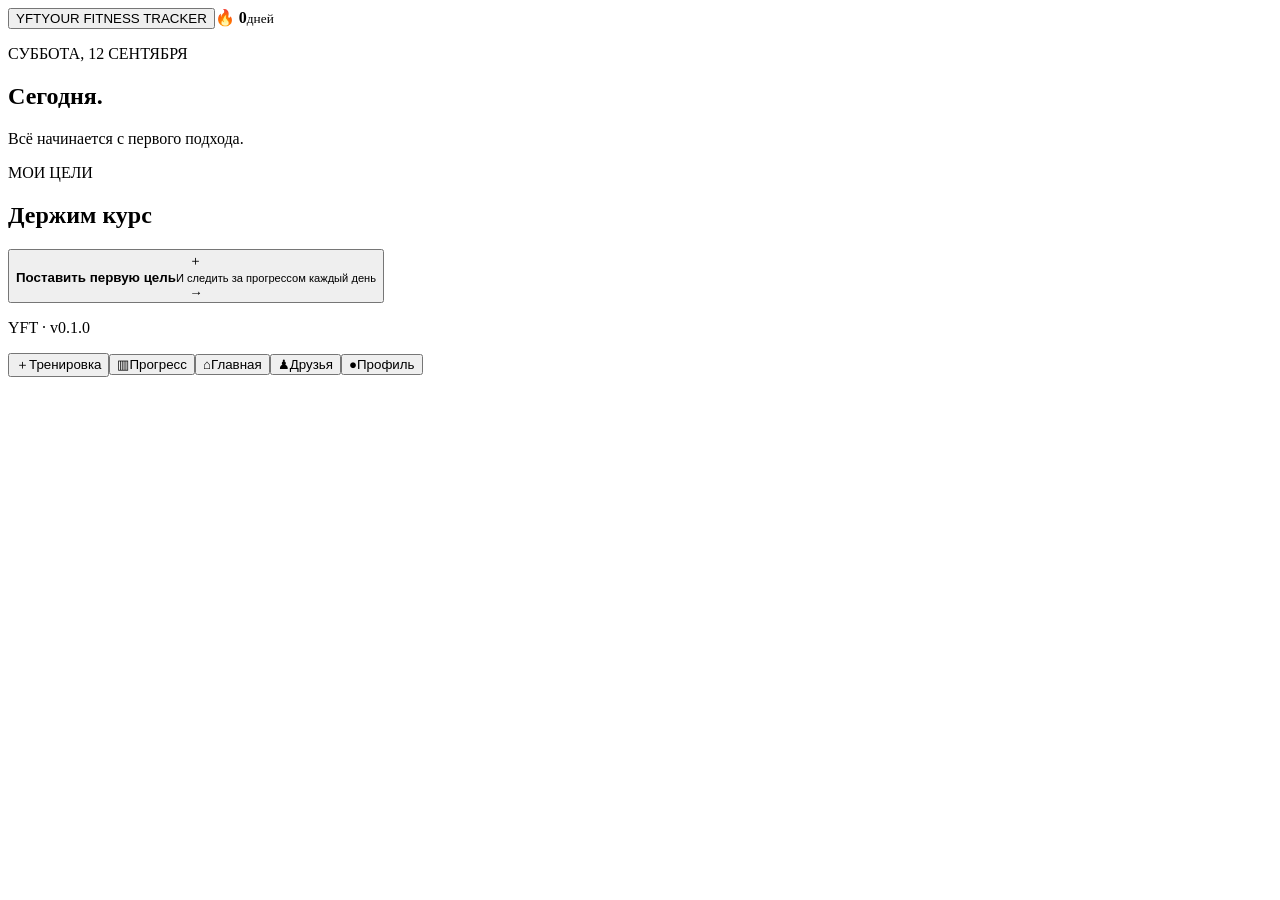
==== zhim/index.html @ dc656d7f "Add preset exercise picker" ====
<!DOCTYPE html><html lang="ru"><head><meta charSet="utf-8"/><meta name="viewport" content="width=device-width, initial-scale=1"/><link rel="stylesheet" href="/dino-game-telegram/zhim/_next/static/chunks/0f8f1~ik1a2ki.css" data-precedence="next"/><link rel="preload" as="script" fetchPriority="low" href="/dino-game-telegram/zhim/_next/static/chunks/1565v~spl0x2t.js"/><script src="/dino-game-telegram/zhim/_next/static/chunks/0ke-._t-jt.--.js" async=""></script><script src="/dino-game-telegram/zhim/_next/static/chunks/13je0jha5i6.b.js" async=""></script><script src="/dino-game-telegram/zhim/_next/static/chunks/turbopack-08slkjcd4_1c5.js" async=""></script><script src="/dino-game-telegram/zhim/_next/static/chunks/0typu5mmra_zv.js" async=""></script><script src="/dino-game-telegram/zhim/_next/static/chunks/12xcm4d_4zoib.js" async=""></script><title>Your Fitness Tracker</title><meta name="description" content="Тренировки, подходы и прогресс в одном приложении."/><meta property="og:title" content="Your Fitness Tracker"/><meta property="og:description" content="Твой прогресс — в каждом подходе"/><meta name="twitter:card" content="summary"/><meta name="twitter:title" content="Your Fitness Tracker"/><meta name="twitter:description" content="Твой прогресс — в каждом подходе"/><link rel="shortcut icon" href="/favicon.svg"/><link rel="icon" href="/favicon.svg"/><script src="https://telegram.org/js/telegram-web-app.js?63"></script><script src="/dino-game-telegram/zhim/_next/static/chunks/03~yq9q893hmn.js" noModule=""></script></head><body><div hidden=""><!--$--><!--/$--></div><main class="app-shell"><header class="topbar"><button class="brand"><span class="brand-mark">YFT</span><span>YOUR FITNESS TRACKER</span></button><span class="header-streak" aria-label="Серия: 0 дней">🔥 <strong>0</strong><small>дней</small></span></header><section class="home-hero"><p class="eyebrow">СУББОТА, 12 СЕНТЯБРЯ</p><h1>Сегодня.</h1><p>Всё начинается с первого подхода.</p></section><section class="goals-preview"><div class="block-heading"><div><span>МОИ ЦЕЛИ</span><h2>Держим курс</h2></div></div><button class="empty-goal"><span>＋</span><div><strong>Поставить первую цель</strong><small>И следить за прогрессом каждый день</small></div><b>→</b></button></section><p class="app-version">YFT · v0.1.0</p><nav class="bottom-nav" aria-label="Навигация"><button class=""><span>＋</span>Тренировка</button><button class=""><span>▥</span>Прогресс</button><button class="active"><span>⌂</span>Главная</button><button class=""><span>♟</span>Друзья</button><button class=""><span>●</span>Профиль</button></nav></main><!--$--><!--/$--><script src="/dino-game-telegram/zhim/_next/static/chunks/1565v~spl0x2t.js" id="_R_" async=""></script><script>(self.__next_f=self.__next_f||[]).push([0])</script><script>self.__next_f.push([1,"1:\"$Sreact.fragment\"\n2:I[22378,[\"/dino-game-telegram/zhim/_next/static/chunks/0typu5mmra_zv.js\"],\"default\"]\n3:I[99582,[\"/dino-game-telegram/zhim/_next/static/chunks/0typu5mmra_zv.js\"],\"default\"]\n4:I[732,[\"/dino-game-telegram/zhim/_next/static/chunks/0typu5mmra_zv.js\"],\"ClientPageRoot\"]\n5:I[31713,[\"/dino-game-telegram/zhim/_next/static/chunks/0typu5mmra_zv.js\",\"/dino-game-telegram/zhim/_next/static/chunks/12xcm4d_4zoib.js\"],\"default\"]\n8:I[25326,[\"/dino-game-telegram/zhim/_next/static/chunks/0typu5mmra_zv.js\"],\"OutletBoundary\"]\n9:\"$Sreact.suspense\"\nb:I[25326,[\"/dino-game-telegram/zhim/_next/static/chunks/0typu5mmra_zv.js\"],\"ViewportBoundary\"]\nd:I[25326,[\"/dino-game-telegram/zhim/_next/static/chunks/0typu5mmra_zv.js\"],\"MetadataBoundary\"]\nf:I[95394,[\"/dino-game-telegram/zhim/_next/static/chunks/0typu5mmra_zv.js\"],\"default\",1]\n:HL[\"/dino-game-telegram/zhim/_next/static/chunks/0f8f1~ik1a2ki.css\",\"style\"]\n"])</script><script>self.__next_f.push([1,"0:{\"P\":null,\"c\":[\"\",\"\"],\"q\":\"\",\"i\":false,\"f\":[[[\"\",{\"children\":[\"__PAGE__\",{}]},\"$undefined\",\"$undefined\",16],[[\"$\",\"$1\",\"c\",{\"children\":[[[\"$\",\"link\",\"0\",{\"rel\":\"stylesheet\",\"href\":\"/dino-game-telegram/zhim/_next/static/chunks/0f8f1~ik1a2ki.css\",\"precedence\":\"next\",\"crossOrigin\":\"$undefined\",\"nonce\":\"$undefined\"}],[\"$\",\"script\",\"script-0\",{\"src\":\"/dino-game-telegram/zhim/_next/static/chunks/0typu5mmra_zv.js\",\"async\":true,\"nonce\":\"$undefined\"}]],[\"$\",\"html\",null,{\"lang\":\"ru\",\"children\":[[\"$\",\"head\",null,{\"children\":[\"$\",\"script\",null,{\"src\":\"https://telegram.org/js/telegram-web-app.js?63\"}]}],[\"$\",\"body\",null,{\"children\":[\"$\",\"$L2\",null,{\"parallelRouterKey\":\"children\",\"error\":\"$undefined\",\"errorStyles\":\"$undefined\",\"errorScripts\":\"$undefined\",\"template\":[\"$\",\"$L3\",null,{}],\"templateStyles\":\"$undefined\",\"templateScripts\":\"$undefined\",\"notFound\":[[[\"$\",\"title\",null,{\"children\":\"404: This page could not be found.\"}],[\"$\",\"div\",null,{\"style\":{\"fontFamily\":\"system-ui,\\\"Segoe UI\\\",Roboto,Helvetica,Arial,sans-serif,\\\"Apple Color Emoji\\\",\\\"Segoe UI Emoji\\\"\",\"height\":\"100vh\",\"textAlign\":\"center\",\"display\":\"flex\",\"flexDirection\":\"column\",\"alignItems\":\"center\",\"justifyContent\":\"center\"},\"children\":[\"$\",\"div\",null,{\"children\":[[\"$\",\"style\",null,{\"dangerouslySetInnerHTML\":{\"__html\":\"body{color:#000;background:#fff;margin:0}.next-error-h1{border-right:1px solid rgba(0,0,0,.3)}@media (prefers-color-scheme:dark){body{color:#fff;background:#000}.next-error-h1{border-right:1px solid rgba(255,255,255,.3)}}\"}}],[\"$\",\"h1\",null,{\"className\":\"next-error-h1\",\"style\":{\"display\":\"inline-block\",\"margin\":\"0 20px 0 0\",\"padding\":\"0 23px 0 0\",\"fontSize\":24,\"fontWeight\":500,\"verticalAlign\":\"top\",\"lineHeight\":\"49px\"},\"children\":404}],[\"$\",\"div\",null,{\"style\":{\"display\":\"inline-block\"},\"children\":[\"$\",\"h2\",null,{\"style\":{\"fontSize\":14,\"fontWeight\":400,\"lineHeight\":\"49px\",\"margin\":0},\"children\":\"This page could not be found.\"}]}]]}]}]],[]],\"forbidden\":\"$undefined\",\"unauthorized\":\"$undefined\"}]}]]}]]}],{\"children\":[[\"$\",\"$1\",\"c\",{\"children\":[[\"$\",\"$L4\",null,{\"Component\":\"$5\",\"serverProvidedParams\":{\"searchParams\":{},\"params\":{},\"promises\":[\"$@6\",\"$@7\"]}}],[[\"$\",\"script\",\"script-0\",{\"src\":\"/dino-game-telegram/zhim/_next/static/chunks/12xcm4d_4zoib.js\",\"async\":true,\"nonce\":\"$undefined\"}]],[\"$\",\"$L8\",null,{\"children\":[\"$\",\"$9\",null,{\"name\":\"Next.MetadataOutlet\",\"children\":\"$@a\"}]}]]}],{},null,false,null]},null,false,null],[\"$\",\"$1\",\"h\",{\"children\":[null,[\"$\",\"$Lb\",null,{\"children\":\"$Lc\"}],[\"$\",\"div\",null,{\"hidden\":true,\"children\":[\"$\",\"$Ld\",null,{\"children\":[\"$\",\"$9\",null,{\"name\":\"Next.Metadata\",\"children\":\"$Le\"}]}]}],null]}],false]],\"m\":\"$undefined\",\"G\":[\"$f\",[[\"$\",\"link\",\"0\",{\"rel\":\"stylesheet\",\"href\":\"/dino-game-telegram/zhim/_next/static/chunks/0f8f1~ik1a2ki.css\",\"precedence\":\"next\",\"crossOrigin\":\"$undefined\",\"nonce\":\"$undefined\"}]]],\"S\":true,\"h\":null,\"s\":\"$undefined\",\"l\":\"$undefined\",\"p\":\"$undefined\",\"d\":\"$undefined\",\"b\":\"TbyURV7bXEojdDBJ-U6j5\"}\n"])</script><script>self.__next_f.push([1,"6:{}\n7:\"$0:f:0:1:1:children:0:props:children:0:props:serverProvidedParams:params\"\n"])</script><script>self.__next_f.push([1,"c:[[\"$\",\"meta\",\"0\",{\"charSet\":\"utf-8\"}],[\"$\",\"meta\",\"1\",{\"name\":\"viewport\",\"content\":\"width=device-width, initial-scale=1\"}]]\n"])</script><script>self.__next_f.push([1,"10:I[20676,[\"/dino-game-telegram/zhim/_next/static/chunks/0typu5mmra_zv.js\"],\"IconMark\"]\na:null\ne:[[\"$\",\"title\",\"0\",{\"children\":\"Your Fitness Tracker\"}],[\"$\",\"meta\",\"1\",{\"name\":\"description\",\"content\":\"Тренировки, подходы и прогресс в одном приложении.\"}],[\"$\",\"meta\",\"2\",{\"property\":\"og:title\",\"content\":\"Your Fitness Tracker\"}],[\"$\",\"meta\",\"3\",{\"property\":\"og:description\",\"content\":\"Твой прогресс — в каждом подходе\"}],[\"$\",\"meta\",\"4\",{\"name\":\"twitter:card\",\"content\":\"summary\"}],[\"$\",\"meta\",\"5\",{\"name\":\"twitter:title\",\"content\":\"Your Fitness Tracker\"}],[\"$\",\"meta\",\"6\",{\"name\":\"twitter:description\",\"content\":\"Твой прогресс — в каждом подходе\"}],[\"$\",\"link\",\"7\",{\"rel\":\"shortcut icon\",\"href\":\"/favicon.svg\"}],[\"$\",\"link\",\"8\",{\"rel\":\"icon\",\"href\":\"/favicon.svg\"}],[\"$\",\"$L10\",\"9\",{}]]\n"])</script></body></html>
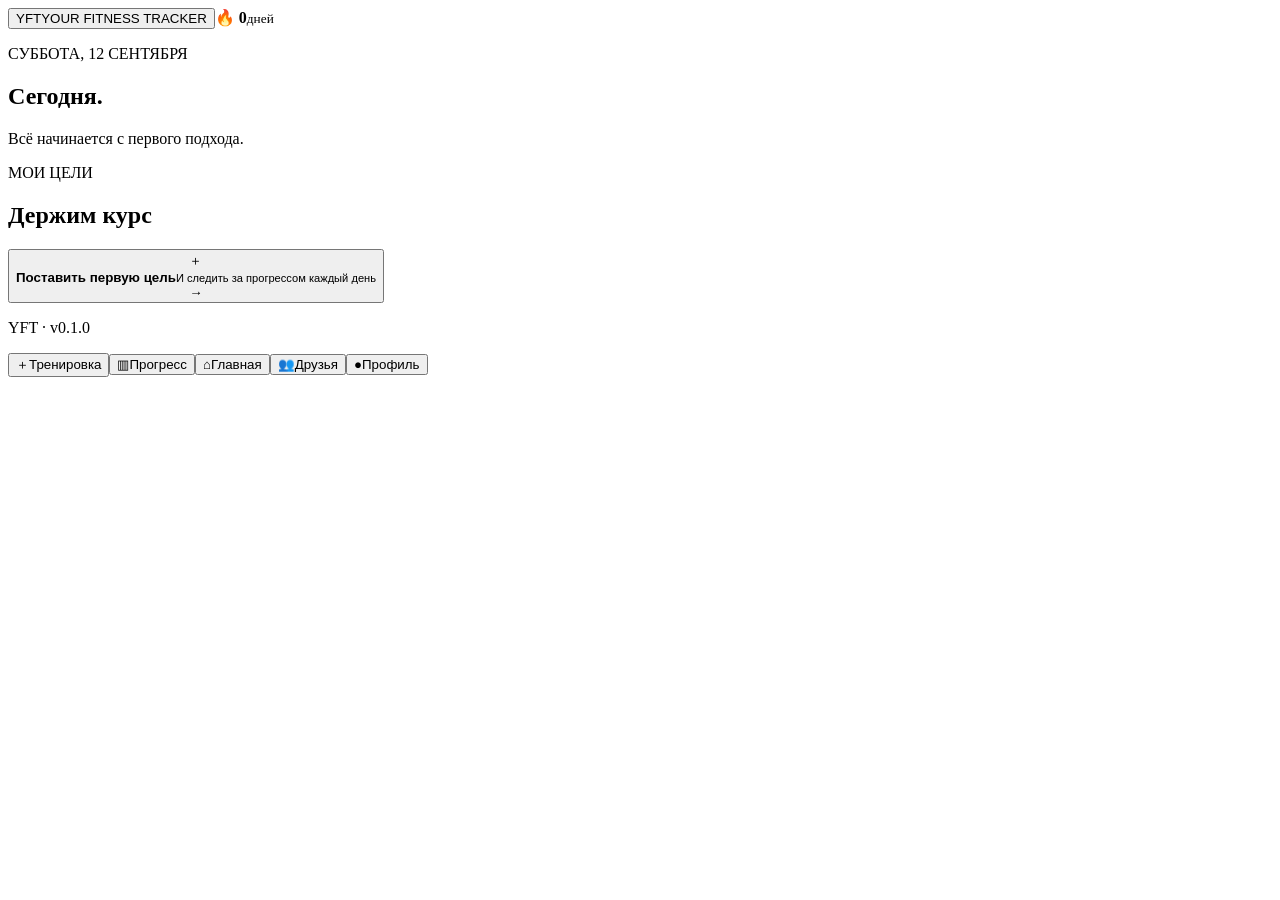
==== commit e6252d7f: "Update friends tab icon" ====
--- a/zhim/index.html
+++ b/zhim/index.html
@@ -1 +1 @@
-<!DOCTYPE html><html lang="ru"><head><meta charSet="utf-8"/><meta name="viewport" content="width=device-width, initial-scale=1"/><link rel="stylesheet" href="/dino-game-telegram/zhim/_next/static/chunks/0f8f1~ik1a2ki.css" data-precedence="next"/><link rel="preload" as="script" fetchPriority="low" href="/dino-game-telegram/zhim/_next/static/chunks/1565v~spl0x2t.js"/><script src="/dino-game-telegram/zhim/_next/static/chunks/0ke-._t-jt.--.js" async=""></script><script src="/dino-game-telegram/zhim/_next/static/chunks/13je0jha5i6.b.js" async=""></script><script src="/dino-game-telegram/zhim/_next/static/chunks/turbopack-08slkjcd4_1c5.js" async=""></script><script src="/dino-game-telegram/zhim/_next/static/chunks/0typu5mmra_zv.js" async=""></script><script src="/dino-game-telegram/zhim/_next/static/chunks/12xcm4d_4zoib.js" async=""></script><title>Your Fitness Tracker</title><meta name="description" content="Тренировки, подходы и прогресс в одном приложении."/><meta property="og:title" content="Your Fitness Tracker"/><meta property="og:description" content="Твой прогресс — в каждом подходе"/><meta name="twitter:card" content="summary"/><meta name="twitter:title" content="Your Fitness Tracker"/><meta name="twitter:description" content="Твой прогресс — в каждом подходе"/><link rel="shortcut icon" href="/favicon.svg"/><link rel="icon" href="/favicon.svg"/><script src="https://telegram.org/js/telegram-web-app.js?63"></script><script src="/dino-game-telegram/zhim/_next/static/chunks/03~yq9q893hmn.js" noModule=""></script></head><body><div hidden=""><!--$--><!--/$--></div><main class="app-shell"><header class="topbar"><button class="brand"><span class="brand-mark">YFT</span><span>YOUR FITNESS TRACKER</span></button><span class="header-streak" aria-label="Серия: 0 дней">🔥 <strong>0</strong><small>дней</small></span></header><section class="home-hero"><p class="eyebrow">СУББОТА, 12 СЕНТЯБРЯ</p><h1>Сегодня.</h1><p>Всё начинается с первого подхода.</p></section><section class="goals-preview"><div class="block-heading"><div><span>МОИ ЦЕЛИ</span><h2>Держим курс</h2></div></div><button class="empty-goal"><span>＋</span><div><strong>Поставить первую цель</strong><small>И следить за прогрессом каждый день</small></div><b>→</b></button></section><p class="app-version">YFT · v0.1.0</p><nav class="bottom-nav" aria-label="Навигация"><button class=""><span>＋</span>Тренировка</button><button class=""><span>▥</span>Прогресс</button><button class="active"><span>⌂</span>Главная</button><button class=""><span>♟</span>Друзья</button><button class=""><span>●</span>Профиль</button></nav></main><!--$--><!--/$--><script src="/dino-game-telegram/zhim/_next/static/chunks/1565v~spl0x2t.js" id="_R_" async=""></script><script>(self.__next_f=self.__next_f||[]).push([0])</script><script>self.__next_f.push([1,"1:\"$Sreact.fragment\"\n2:I[22378,[\"/dino-game-telegram/zhim/_next/static/chunks/0typu5mmra_zv.js\"],\"default\"]\n3:I[99582,[\"/dino-game-telegram/zhim/_next/static/chunks/0typu5mmra_zv.js\"],\"default\"]\n4:I[732,[\"/dino-game-telegram/zhim/_next/static/chunks/0typu5mmra_zv.js\"],\"ClientPageRoot\"]\n5:I[31713,[\"/dino-game-telegram/zhim/_next/static/chunks/0typu5mmra_zv.js\",\"/dino-game-telegram/zhim/_next/static/chunks/12xcm4d_4zoib.js\"],\"default\"]\n8:I[25326,[\"/dino-game-telegram/zhim/_next/static/chunks/0typu5mmra_zv.js\"],\"OutletBoundary\"]\n9:\"$Sreact.suspense\"\nb:I[25326,[\"/dino-game-telegram/zhim/_next/static/chunks/0typu5mmra_zv.js\"],\"ViewportBoundary\"]\nd:I[25326,[\"/dino-game-telegram/zhim/_next/static/chunks/0typu5mmra_zv.js\"],\"MetadataBoundary\"]\nf:I[95394,[\"/dino-game-telegram/zhim/_next/static/chunks/0typu5mmra_zv.js\"],\"default\",1]\n:HL[\"/dino-game-telegram/zhim/_next/static/chunks/0f8f1~ik1a2ki.css\",\"style\"]\n"])</script><script>self.__next_f.push([1,"0:{\"P\":null,\"c\":[\"\",\"\"],\"q\":\"\",\"i\":false,\"f\":[[[\"\",{\"children\":[\"__PAGE__\",{}]},\"$undefined\",\"$undefined\",16],[[\"$\",\"$1\",\"c\",{\"children\":[[[\"$\",\"link\",\"0\",{\"rel\":\"stylesheet\",\"href\":\"/dino-game-telegram/zhim/_next/static/chunks/0f8f1~ik1a2ki.css\",\"precedence\":\"next\",\"crossOrigin\":\"$undefined\",\"nonce\":\"$undefined\"}],[\"$\",\"script\",\"script-0\",{\"src\":\"/dino-game-telegram/zhim/_next/static/chunks/0typu5mmra_zv.js\",\"async\":true,\"nonce\":\"$undefined\"}]],[\"$\",\"html\",null,{\"lang\":\"ru\",\"children\":[[\"$\",\"head\",null,{\"children\":[\"$\",\"script\",null,{\"src\":\"https://telegram.org/js/telegram-web-app.js?63\"}]}],[\"$\",\"body\",null,{\"children\":[\"$\",\"$L2\",null,{\"parallelRouterKey\":\"children\",\"error\":\"$undefined\",\"errorStyles\":\"$undefined\",\"errorScripts\":\"$undefined\",\"template\":[\"$\",\"$L3\",null,{}],\"templateStyles\":\"$undefined\",\"templateScripts\":\"$undefined\",\"notFound\":[[[\"$\",\"title\",null,{\"children\":\"404: This page could not be found.\"}],[\"$\",\"div\",null,{\"style\":{\"fontFamily\":\"system-ui,\\\"Segoe UI\\\",Roboto,Helvetica,Arial,sans-serif,\\\"Apple Color Emoji\\\",\\\"Segoe UI Emoji\\\"\",\"height\":\"100vh\",\"textAlign\":\"center\",\"display\":\"flex\",\"flexDirection\":\"column\",\"alignItems\":\"center\",\"justifyContent\":\"center\"},\"children\":[\"$\",\"div\",null,{\"children\":[[\"$\",\"style\",null,{\"dangerouslySetInnerHTML\":{\"__html\":\"body{color:#000;background:#fff;margin:0}.next-error-h1{border-right:1px solid rgba(0,0,0,.3)}@media (prefers-color-scheme:dark){body{color:#fff;background:#000}.next-error-h1{border-right:1px solid rgba(255,255,255,.3)}}\"}}],[\"$\",\"h1\",null,{\"className\":\"next-error-h1\",\"style\":{\"display\":\"inline-block\",\"margin\":\"0 20px 0 0\",\"padding\":\"0 23px 0 0\",\"fontSize\":24,\"fontWeight\":500,\"verticalAlign\":\"top\",\"lineHeight\":\"49px\"},\"children\":404}],[\"$\",\"div\",null,{\"style\":{\"display\":\"inline-block\"},\"children\":[\"$\",\"h2\",null,{\"style\":{\"fontSize\":14,\"fontWeight\":400,\"lineHeight\":\"49px\",\"margin\":0},\"children\":\"This page could not be found.\"}]}]]}]}]],[]],\"forbidden\":\"$undefined\",\"unauthorized\":\"$undefined\"}]}]]}]]}],{\"children\":[[\"$\",\"$1\",\"c\",{\"children\":[[\"$\",\"$L4\",null,{\"Component\":\"$5\",\"serverProvidedParams\":{\"searchParams\":{},\"params\":{},\"promises\":[\"$@6\",\"$@7\"]}}],[[\"$\",\"script\",\"script-0\",{\"src\":\"/dino-game-telegram/zhim/_next/static/chunks/12xcm4d_4zoib.js\",\"async\":true,\"nonce\":\"$undefined\"}]],[\"$\",\"$L8\",null,{\"children\":[\"$\",\"$9\",null,{\"name\":\"Next.MetadataOutlet\",\"children\":\"$@a\"}]}]]}],{},null,false,null]},null,false,null],[\"$\",\"$1\",\"h\",{\"children\":[null,[\"$\",\"$Lb\",null,{\"children\":\"$Lc\"}],[\"$\",\"div\",null,{\"hidden\":true,\"children\":[\"$\",\"$Ld\",null,{\"children\":[\"$\",\"$9\",null,{\"name\":\"Next.Metadata\",\"children\":\"$Le\"}]}]}],null]}],false]],\"m\":\"$undefined\",\"G\":[\"$f\",[[\"$\",\"link\",\"0\",{\"rel\":\"stylesheet\",\"href\":\"/dino-game-telegram/zhim/_next/static/chunks/0f8f1~ik1a2ki.css\",\"precedence\":\"next\",\"crossOrigin\":\"$undefined\",\"nonce\":\"$undefined\"}]]],\"S\":true,\"h\":null,\"s\":\"$undefined\",\"l\":\"$undefined\",\"p\":\"$undefined\",\"d\":\"$undefined\",\"b\":\"TbyURV7bXEojdDBJ-U6j5\"}\n"])</script><script>self.__next_f.push([1,"6:{}\n7:\"$0:f:0:1:1:children:0:props:children:0:props:serverProvidedParams:params\"\n"])</script><script>self.__next_f.push([1,"c:[[\"$\",\"meta\",\"0\",{\"charSet\":\"utf-8\"}],[\"$\",\"meta\",\"1\",{\"name\":\"viewport\",\"content\":\"width=device-width, initial-scale=1\"}]]\n"])</script><script>self.__next_f.push([1,"10:I[20676,[\"/dino-game-telegram/zhim/_next/static/chunks/0typu5mmra_zv.js\"],\"IconMark\"]\na:null\ne:[[\"$\",\"title\",\"0\",{\"children\":\"Your Fitness Tracker\"}],[\"$\",\"meta\",\"1\",{\"name\":\"description\",\"content\":\"Тренировки, подходы и прогресс в одном приложении.\"}],[\"$\",\"meta\",\"2\",{\"property\":\"og:title\",\"content\":\"Your Fitness Tracker\"}],[\"$\",\"meta\",\"3\",{\"property\":\"og:description\",\"content\":\"Твой прогресс — в каждом подходе\"}],[\"$\",\"meta\",\"4\",{\"name\":\"twitter:card\",\"content\":\"summary\"}],[\"$\",\"meta\",\"5\",{\"name\":\"twitter:title\",\"content\":\"Your Fitness Tracker\"}],[\"$\",\"meta\",\"6\",{\"name\":\"twitter:description\",\"content\":\"Твой прогресс — в каждом подходе\"}],[\"$\",\"link\",\"7\",{\"rel\":\"shortcut icon\",\"href\":\"/favicon.svg\"}],[\"$\",\"link\",\"8\",{\"rel\":\"icon\",\"href\":\"/favicon.svg\"}],[\"$\",\"$L10\",\"9\",{}]]\n"])</script></body></html>+<!DOCTYPE html><html lang="ru"><head><meta charSet="utf-8"/><meta name="viewport" content="width=device-width, initial-scale=1"/><link rel="stylesheet" href="/dino-game-telegram/zhim/_next/static/chunks/056z44f7.oe6c.css" data-precedence="next"/><link rel="preload" as="script" fetchPriority="low" href="/dino-game-telegram/zhim/_next/static/chunks/1565v~spl0x2t.js"/><script src="/dino-game-telegram/zhim/_next/static/chunks/0ke-._t-jt.--.js" async=""></script><script src="/dino-game-telegram/zhim/_next/static/chunks/13je0jha5i6.b.js" async=""></script><script src="/dino-game-telegram/zhim/_next/static/chunks/turbopack-08slkjcd4_1c5.js" async=""></script><script src="/dino-game-telegram/zhim/_next/static/chunks/0typu5mmra_zv.js" async=""></script><script src="/dino-game-telegram/zhim/_next/static/chunks/0gt8uzqe0rnta.js" async=""></script><title>Your Fitness Tracker</title><meta name="description" content="Тренировки, подходы и прогресс в одном приложении."/><meta property="og:title" content="Your Fitness Tracker"/><meta property="og:description" content="Твой прогресс — в каждом подходе"/><meta name="twitter:card" content="summary"/><meta name="twitter:title" content="Your Fitness Tracker"/><meta name="twitter:description" content="Твой прогресс — в каждом подходе"/><link rel="shortcut icon" href="/favicon.svg"/><link rel="icon" href="/favicon.svg"/><script src="https://telegram.org/js/telegram-web-app.js?63"></script><script src="/dino-game-telegram/zhim/_next/static/chunks/03~yq9q893hmn.js" noModule=""></script></head><body><div hidden=""><!--$--><!--/$--></div><main class="app-shell"><header class="topbar"><button class="brand"><span class="brand-mark">YFT</span><span>YOUR FITNESS TRACKER</span></button><span class="header-streak" aria-label="Серия: 0 дней">🔥 <strong>0</strong><small>дней</small></span></header><section class="home-hero"><p class="eyebrow">СУББОТА, 12 СЕНТЯБРЯ</p><h1>Сегодня.</h1><p>Всё начинается с первого подхода.</p></section><section class="goals-preview"><div class="block-heading"><div><span>МОИ ЦЕЛИ</span><h2>Держим курс</h2></div></div><button class="empty-goal"><span>＋</span><div><strong>Поставить первую цель</strong><small>И следить за прогрессом каждый день</small></div><b>→</b></button></section><p class="app-version">YFT · v0.1.0</p><nav class="bottom-nav" aria-label="Навигация"><button class=""><span>＋</span>Тренировка</button><button class=""><span>▥</span>Прогресс</button><button class="active"><span>⌂</span>Главная</button><button class=""><span>👥</span>Друзья</button><button class=""><span>●</span>Профиль</button></nav></main><!--$--><!--/$--><script src="/dino-game-telegram/zhim/_next/static/chunks/1565v~spl0x2t.js" id="_R_" async=""></script><script>(self.__next_f=self.__next_f||[]).push([0])</script><script>self.__next_f.push([1,"1:\"$Sreact.fragment\"\n2:I[22378,[\"/dino-game-telegram/zhim/_next/static/chunks/0typu5mmra_zv.js\"],\"default\"]\n3:I[99582,[\"/dino-game-telegram/zhim/_next/static/chunks/0typu5mmra_zv.js\"],\"default\"]\n4:I[732,[\"/dino-game-telegram/zhim/_next/static/chunks/0typu5mmra_zv.js\"],\"ClientPageRoot\"]\n5:I[31713,[\"/dino-game-telegram/zhim/_next/static/chunks/0typu5mmra_zv.js\",\"/dino-game-telegram/zhim/_next/static/chunks/0gt8uzqe0rnta.js\"],\"default\"]\n8:I[25326,[\"/dino-game-telegram/zhim/_next/static/chunks/0typu5mmra_zv.js\"],\"OutletBoundary\"]\n9:\"$Sreact.suspense\"\nb:I[25326,[\"/dino-game-telegram/zhim/_next/static/chunks/0typu5mmra_zv.js\"],\"ViewportBoundary\"]\nd:I[25326,[\"/dino-game-telegram/zhim/_next/static/chunks/0typu5mmra_zv.js\"],\"MetadataBoundary\"]\nf:I[95394,[\"/dino-game-telegram/zhim/_next/static/chunks/0typu5mmra_zv.js\"],\"default\",1]\n:HL[\"/dino-game-telegram/zhim/_next/static/chunks/056z44f7.oe6c.css\",\"style\"]\n"])</script><script>self.__next_f.push([1,"0:{\"P\":null,\"c\":[\"\",\"\"],\"q\":\"\",\"i\":false,\"f\":[[[\"\",{\"children\":[\"__PAGE__\",{}]},\"$undefined\",\"$undefined\",16],[[\"$\",\"$1\",\"c\",{\"children\":[[[\"$\",\"link\",\"0\",{\"rel\":\"stylesheet\",\"href\":\"/dino-game-telegram/zhim/_next/static/chunks/056z44f7.oe6c.css\",\"precedence\":\"next\",\"crossOrigin\":\"$undefined\",\"nonce\":\"$undefined\"}],[\"$\",\"script\",\"script-0\",{\"src\":\"/dino-game-telegram/zhim/_next/static/chunks/0typu5mmra_zv.js\",\"async\":true,\"nonce\":\"$undefined\"}]],[\"$\",\"html\",null,{\"lang\":\"ru\",\"children\":[[\"$\",\"head\",null,{\"children\":[\"$\",\"script\",null,{\"src\":\"https://telegram.org/js/telegram-web-app.js?63\"}]}],[\"$\",\"body\",null,{\"children\":[\"$\",\"$L2\",null,{\"parallelRouterKey\":\"children\",\"error\":\"$undefined\",\"errorStyles\":\"$undefined\",\"errorScripts\":\"$undefined\",\"template\":[\"$\",\"$L3\",null,{}],\"templateStyles\":\"$undefined\",\"templateScripts\":\"$undefined\",\"notFound\":[[[\"$\",\"title\",null,{\"children\":\"404: This page could not be found.\"}],[\"$\",\"div\",null,{\"style\":{\"fontFamily\":\"system-ui,\\\"Segoe UI\\\",Roboto,Helvetica,Arial,sans-serif,\\\"Apple Color Emoji\\\",\\\"Segoe UI Emoji\\\"\",\"height\":\"100vh\",\"textAlign\":\"center\",\"display\":\"flex\",\"flexDirection\":\"column\",\"alignItems\":\"center\",\"justifyContent\":\"center\"},\"children\":[\"$\",\"div\",null,{\"children\":[[\"$\",\"style\",null,{\"dangerouslySetInnerHTML\":{\"__html\":\"body{color:#000;background:#fff;margin:0}.next-error-h1{border-right:1px solid rgba(0,0,0,.3)}@media (prefers-color-scheme:dark){body{color:#fff;background:#000}.next-error-h1{border-right:1px solid rgba(255,255,255,.3)}}\"}}],[\"$\",\"h1\",null,{\"className\":\"next-error-h1\",\"style\":{\"display\":\"inline-block\",\"margin\":\"0 20px 0 0\",\"padding\":\"0 23px 0 0\",\"fontSize\":24,\"fontWeight\":500,\"verticalAlign\":\"top\",\"lineHeight\":\"49px\"},\"children\":404}],[\"$\",\"div\",null,{\"style\":{\"display\":\"inline-block\"},\"children\":[\"$\",\"h2\",null,{\"style\":{\"fontSize\":14,\"fontWeight\":400,\"lineHeight\":\"49px\",\"margin\":0},\"children\":\"This page could not be found.\"}]}]]}]}]],[]],\"forbidden\":\"$undefined\",\"unauthorized\":\"$undefined\"}]}]]}]]}],{\"children\":[[\"$\",\"$1\",\"c\",{\"children\":[[\"$\",\"$L4\",null,{\"Component\":\"$5\",\"serverProvidedParams\":{\"searchParams\":{},\"params\":{},\"promises\":[\"$@6\",\"$@7\"]}}],[[\"$\",\"script\",\"script-0\",{\"src\":\"/dino-game-telegram/zhim/_next/static/chunks/0gt8uzqe0rnta.js\",\"async\":true,\"nonce\":\"$undefined\"}]],[\"$\",\"$L8\",null,{\"children\":[\"$\",\"$9\",null,{\"name\":\"Next.MetadataOutlet\",\"children\":\"$@a\"}]}]]}],{},null,false,null]},null,false,null],[\"$\",\"$1\",\"h\",{\"children\":[null,[\"$\",\"$Lb\",null,{\"children\":\"$Lc\"}],[\"$\",\"div\",null,{\"hidden\":true,\"children\":[\"$\",\"$Ld\",null,{\"children\":[\"$\",\"$9\",null,{\"name\":\"Next.Metadata\",\"children\":\"$Le\"}]}]}],null]}],false]],\"m\":\"$undefined\",\"G\":[\"$f\",[[\"$\",\"link\",\"0\",{\"rel\":\"stylesheet\",\"href\":\"/dino-game-telegram/zhim/_next/static/chunks/056z44f7.oe6c.css\",\"precedence\":\"next\",\"crossOrigin\":\"$undefined\",\"nonce\":\"$undefined\"}]]],\"S\":true,\"h\":null,\"s\":\"$undefined\",\"l\":\"$undefined\",\"p\":\"$undefined\",\"d\":\"$undefined\",\"b\":\"0d_k3pE_e4bnPMRsLmFHS\"}\n"])</script><script>self.__next_f.push([1,"6:{}\n7:\"$0:f:0:1:1:children:0:props:children:0:props:serverProvidedParams:params\"\n"])</script><script>self.__next_f.push([1,"c:[[\"$\",\"meta\",\"0\",{\"charSet\":\"utf-8\"}],[\"$\",\"meta\",\"1\",{\"name\":\"viewport\",\"content\":\"width=device-width, initial-scale=1\"}]]\n"])</script><script>self.__next_f.push([1,"10:I[20676,[\"/dino-game-telegram/zhim/_next/static/chunks/0typu5mmra_zv.js\"],\"IconMark\"]\na:null\ne:[[\"$\",\"title\",\"0\",{\"children\":\"Your Fitness Tracker\"}],[\"$\",\"meta\",\"1\",{\"name\":\"description\",\"content\":\"Тренировки, подходы и прогресс в одном приложении.\"}],[\"$\",\"meta\",\"2\",{\"property\":\"og:title\",\"content\":\"Your Fitness Tracker\"}],[\"$\",\"meta\",\"3\",{\"property\":\"og:description\",\"content\":\"Твой прогресс — в каждом подходе\"}],[\"$\",\"meta\",\"4\",{\"name\":\"twitter:card\",\"content\":\"summary\"}],[\"$\",\"meta\",\"5\",{\"name\":\"twitter:title\",\"content\":\"Your Fitness Tracker\"}],[\"$\",\"meta\",\"6\",{\"name\":\"twitter:description\",\"content\":\"Твой прогресс — в каждом подходе\"}],[\"$\",\"link\",\"7\",{\"rel\":\"shortcut icon\",\"href\":\"/favicon.svg\"}],[\"$\",\"link\",\"8\",{\"rel\":\"icon\",\"href\":\"/favicon.svg\"}],[\"$\",\"$L10\",\"9\",{}]]\n"])</script></body></html>
